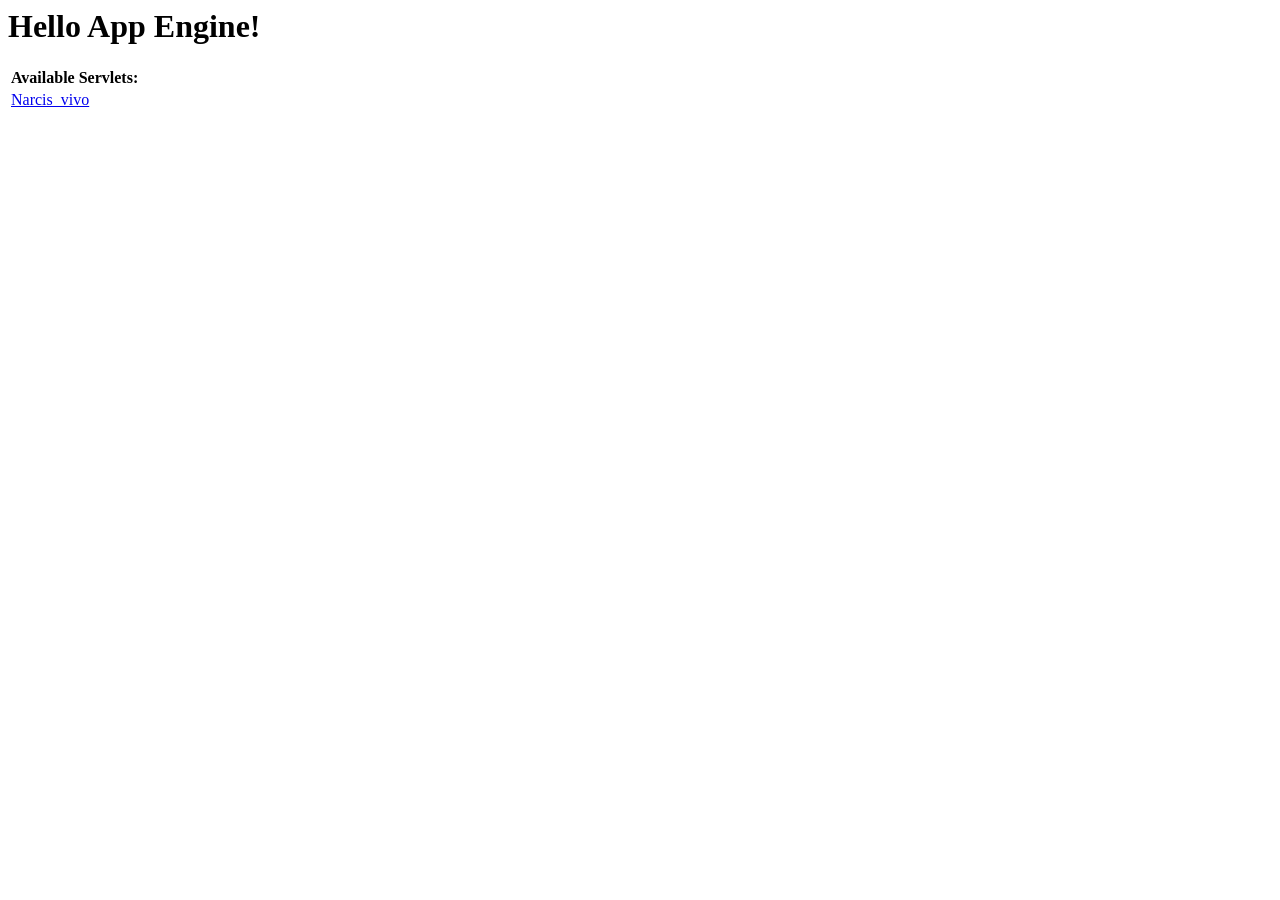
==== webapp/narcis-vivo/war/index.html @ e96c1cd5 "Added skeleton of webapp" ====
<!DOCTYPE HTML PUBLIC "-//W3C//DTD HTML 4.01 Transitional//EN">
<!-- The HTML 4.01 Transitional DOCTYPE declaration-->
<!-- above set at the top of the file will set     -->
<!-- the browser's rendering engine into           -->
<!-- "Quirks Mode". Replacing this declaration     -->
<!-- with a "Standards Mode" doctype is supported, -->
<!-- but may lead to some differences in layout.   -->

<html>
  <head>
    <meta http-equiv="content-type" content="text/html; charset=UTF-8">
    <title>Hello App Engine</title>
  </head>

  <body>
    <h1>Hello App Engine!</h1>
	
    <table>
      <tr>
        <td colspan="2" style="font-weight:bold;">Available Servlets:</td>        
      </tr>
      <tr>
        <td><a href="narcis_vivo">Narcis_vivo</a></td>
      </tr>
    </table>
  </body>
</html>
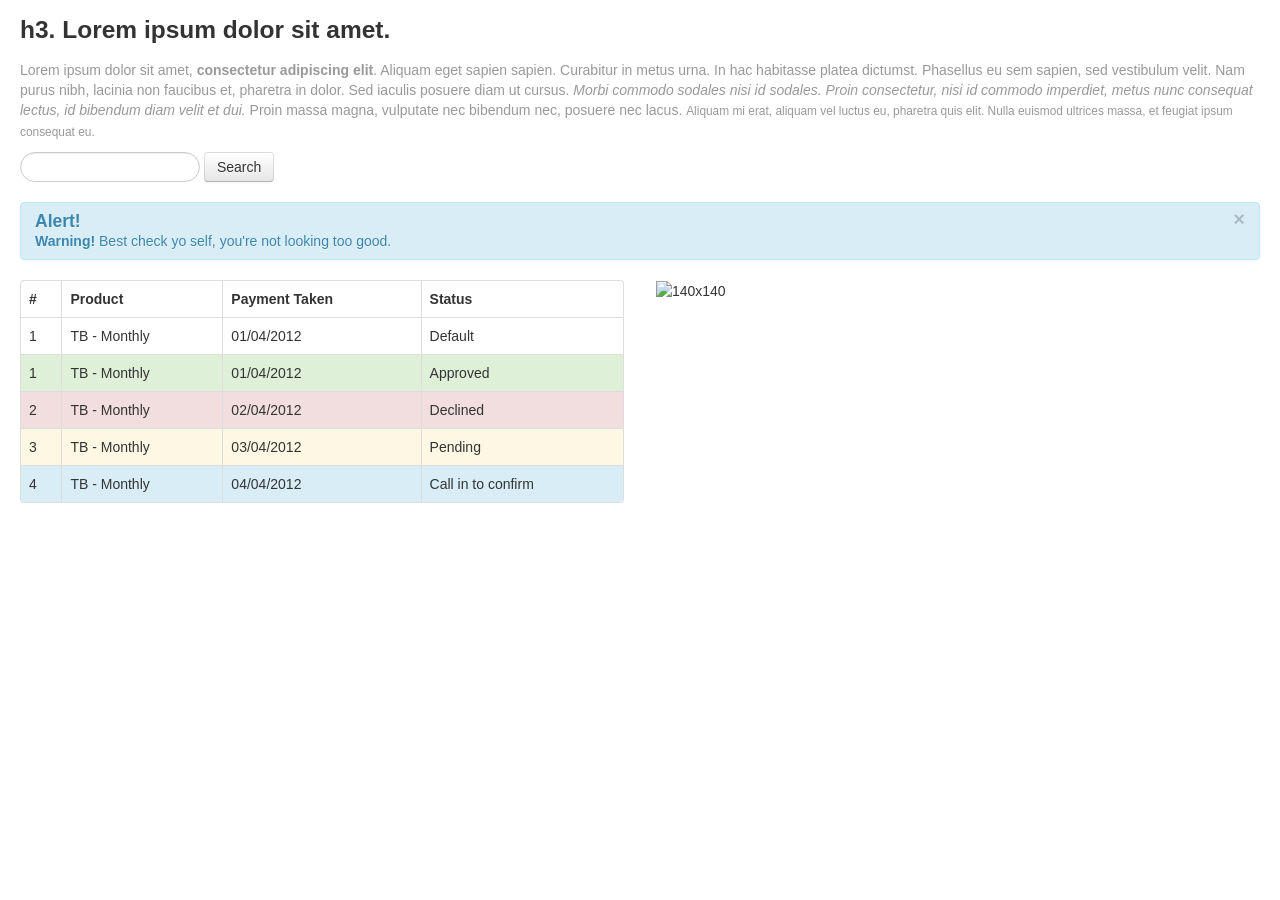
==== commit 3bc4f98a: "Added layout" ====
--- a/webapp/narcis-vivo/war/index.html
+++ b/webapp/narcis-vivo/war/index.html
@@ -1,27 +1,156 @@
-<!DOCTYPE HTML PUBLIC "-//W3C//DTD HTML 4.01 Transitional//EN">
-<!-- The HTML 4.01 Transitional DOCTYPE declaration-->
-<!-- above set at the top of the file will set     -->
-<!-- the browser's rendering engine into           -->
-<!-- "Quirks Mode". Replacing this declaration     -->
-<!-- with a "Standards Mode" doctype is supported, -->
-<!-- but may lead to some differences in layout.   -->
+<!DOCTYPE html>
+<html lang="en">
+<head>
+  <meta charset="utf-8">
+  <title>Bootstrap, from LayoutIt!</title>
+  <meta name="viewport" content="width=device-width, initial-scale=1.0">
+  <meta name="description" content="">
+  <meta name="author" content="">
 
-<html>
-  <head>
-    <meta http-equiv="content-type" content="text/html; charset=UTF-8">
-    <title>Hello App Engine</title>
-  </head>
+	<!--link rel="stylesheet/less" href="less/bootstrap.less" type="text/css" /-->
+	<!--link rel="stylesheet/less" href="less/responsive.less" type="text/css" /-->
+	<!--script src="js/less-1.3.3.min.js"></script-->
+	<!--append ‘#!watch’ to the browser URL, then refresh the page. -->
+	
+	<link href="css/bootstrap.min.css" rel="stylesheet">
+	<link href="css/bootstrap-responsive.min.css" rel="stylesheet">
+	<link href="css/style.css" rel="stylesheet">
 
-  <body>
-    <h1>Hello App Engine!</h1>
-	
-    <table>
-      <tr>
-        <td colspan="2" style="font-weight:bold;">Available Servlets:</td>        
-      </tr>
-      <tr>
-        <td><a href="narcis_vivo">Narcis_vivo</a></td>
-      </tr>
-    </table>
-  </body>
+  <!-- HTML5 shim, for IE6-8 support of HTML5 elements -->
+  <!--[if lt IE 9]>
+    <script src="js/html5shiv.js"></script>
+  <![endif]-->
+
+  <!-- Fav and touch icons -->
+  <link rel="apple-touch-icon-precomposed" sizes="144x144" href="img/apple-touch-icon-144-precomposed.png">
+  <link rel="apple-touch-icon-precomposed" sizes="114x114" href="img/apple-touch-icon-114-precomposed.png">
+  <link rel="apple-touch-icon-precomposed" sizes="72x72" href="img/apple-touch-icon-72-precomposed.png">
+  <link rel="apple-touch-icon-precomposed" href="img/apple-touch-icon-57-precomposed.png">
+  <link rel="shortcut icon" href="img/favicon.png">
+  
+	<script type="text/javascript" src="js/jquery.min.js"></script>
+	<script type="text/javascript" src="js/bootstrap.min.js"></script>
+	<script type="text/javascript" src="js/scripts.js"></script>
+</head>
+
+<body>
+<div class="container-fluid">
+	<div class="row-fluid">
+		<div class="span12">
+			<h3 class="text-left">
+				h3. Lorem ipsum dolor sit amet.
+			</h3>
+			<p class="muted">
+				Lorem ipsum dolor sit amet, <strong>consectetur adipiscing elit</strong>. Aliquam eget sapien sapien. Curabitur in metus urna. In hac habitasse platea dictumst. Phasellus eu sem sapien, sed vestibulum velit. Nam purus nibh, lacinia non faucibus et, pharetra in dolor. Sed iaculis posuere diam ut cursus. <em>Morbi commodo sodales nisi id sodales. Proin consectetur, nisi id commodo imperdiet, metus nunc consequat lectus, id bibendum diam velit et dui.</em> Proin massa magna, vulputate nec bibendum nec, posuere nec lacus. <small>Aliquam mi erat, aliquam vel luctus eu, pharetra quis elit. Nulla euismod ultrices massa, et feugiat ipsum consequat eu.</small>
+			</p>
+			<form class="form-search">
+				<input class="input-medium search-query" type="text"> <button type="submit" class="btn">Search</button>
+			</form>
+			<div class="alert alert-info">
+				 <button type="button" class="close" data-dismiss="alert">×</button>
+				<h4>
+					Alert!
+				</h4> <strong>Warning!</strong> Best check yo self, you're not looking too good.
+			</div>
+		</div>
+	</div>
+	<div class="row-fluid">
+		<div class="span6">
+			<table class="table table-hover table-bordered">
+				<thead>
+					<tr>
+						<th>
+							#
+						</th>
+						<th>
+							Product
+						</th>
+						<th>
+							Payment Taken
+						</th>
+						<th>
+							Status
+						</th>
+					</tr>
+				</thead>
+				<tbody>
+					<tr>
+						<td>
+							1
+						</td>
+						<td>
+							TB - Monthly
+						</td>
+						<td>
+							01/04/2012
+						</td>
+						<td>
+							Default
+						</td>
+					</tr>
+					<tr class="success">
+						<td>
+							1
+						</td>
+						<td>
+							TB - Monthly
+						</td>
+						<td>
+							01/04/2012
+						</td>
+						<td>
+							Approved
+						</td>
+					</tr>
+					<tr class="error">
+						<td>
+							2
+						</td>
+						<td>
+							TB - Monthly
+						</td>
+						<td>
+							02/04/2012
+						</td>
+						<td>
+							Declined
+						</td>
+					</tr>
+					<tr class="warning">
+						<td>
+							3
+						</td>
+						<td>
+							TB - Monthly
+						</td>
+						<td>
+							03/04/2012
+						</td>
+						<td>
+							Pending
+						</td>
+					</tr>
+					<tr class="info">
+						<td>
+							4
+						</td>
+						<td>
+							TB - Monthly
+						</td>
+						<td>
+							04/04/2012
+						</td>
+						<td>
+							Call in to confirm
+						</td>
+					</tr>
+				</tbody>
+			</table>
+		</div>
+		<div class="span6">
+			<img alt="140x140" src="http://lorempixel.com/140/140/">
+		</div>
+	</div>
+</div>
+</body>
 </html>
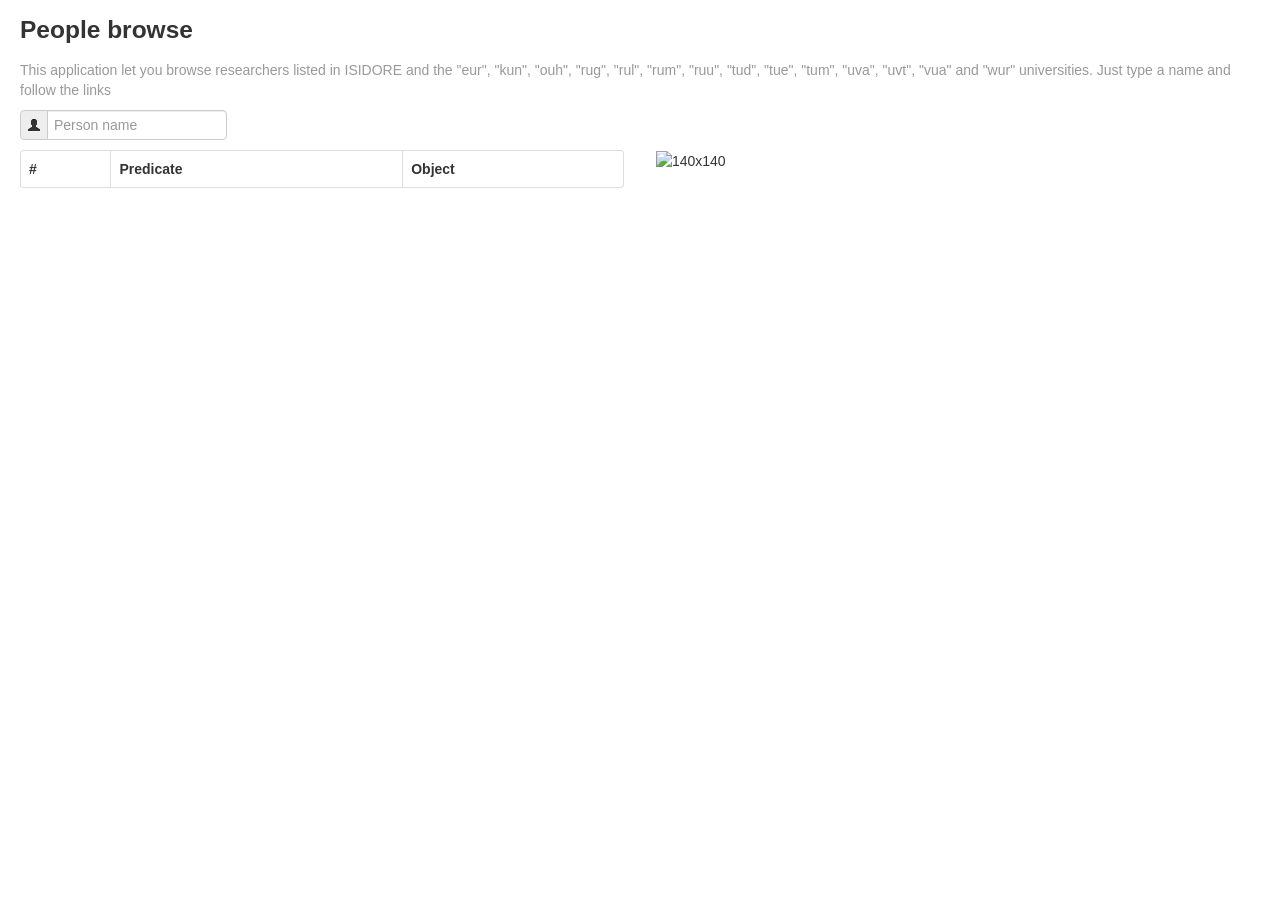
==== commit e5d00cc2: "Added new indexes" ====
--- a/webapp/narcis-vivo/war/index.html
+++ b/webapp/narcis-vivo/war/index.html
@@ -1,156 +1,80 @@
 <!DOCTYPE html>
 <html lang="en">
 <head>
-  <meta charset="utf-8">
-  <title>Bootstrap, from LayoutIt!</title>
-  <meta name="viewport" content="width=device-width, initial-scale=1.0">
-  <meta name="description" content="">
-  <meta name="author" content="">
+<meta charset="utf-8">
+<title>Bootstrap, from LayoutIt!</title>
+<meta name="viewport" content="width=device-width, initial-scale=1.0">
+<meta name="description" content="">
+<meta name="author" content="">
 
-	<!--link rel="stylesheet/less" href="less/bootstrap.less" type="text/css" /-->
-	<!--link rel="stylesheet/less" href="less/responsive.less" type="text/css" /-->
-	<!--script src="js/less-1.3.3.min.js"></script-->
-	<!--append ‘#!watch’ to the browser URL, then refresh the page. -->
-	
-	<link href="css/bootstrap.min.css" rel="stylesheet">
-	<link href="css/bootstrap-responsive.min.css" rel="stylesheet">
-	<link href="css/style.css" rel="stylesheet">
+<!--link rel="stylesheet/less" href="less/bootstrap.less" type="text/css" /-->
+<!--link rel="stylesheet/less" href="less/responsive.less" type="text/css" /-->
+<!--script src="js/less-1.3.3.min.js"></script-->
+<!--append ‘#!watch’ to the browser URL, then refresh the page. -->
 
-  <!-- HTML5 shim, for IE6-8 support of HTML5 elements -->
-  <!--[if lt IE 9]>
+<link href="css/bootstrap.min.css" rel="stylesheet">
+<link href="css/bootstrap-responsive.min.css" rel="stylesheet">
+<link href="css/style.css" rel="stylesheet">
+
+<!-- HTML5 shim, for IE6-8 support of HTML5 elements -->
+<!--[if lt IE 9]>
     <script src="js/html5shiv.js"></script>
   <![endif]-->
 
-  <!-- Fav and touch icons -->
-  <link rel="apple-touch-icon-precomposed" sizes="144x144" href="img/apple-touch-icon-144-precomposed.png">
-  <link rel="apple-touch-icon-precomposed" sizes="114x114" href="img/apple-touch-icon-114-precomposed.png">
-  <link rel="apple-touch-icon-precomposed" sizes="72x72" href="img/apple-touch-icon-72-precomposed.png">
-  <link rel="apple-touch-icon-precomposed" href="img/apple-touch-icon-57-precomposed.png">
-  <link rel="shortcut icon" href="img/favicon.png">
-  
-	<script type="text/javascript" src="js/jquery.min.js"></script>
-	<script type="text/javascript" src="js/bootstrap.min.js"></script>
-	<script type="text/javascript" src="js/scripts.js"></script>
+<!-- Fav and touch icons -->
+<link rel="apple-touch-icon-precomposed" sizes="144x144"
+	href="img/apple-touch-icon-144-precomposed.png">
+<link rel="apple-touch-icon-precomposed" sizes="114x114"
+	href="img/apple-touch-icon-114-precomposed.png">
+<link rel="apple-touch-icon-precomposed" sizes="72x72"
+	href="img/apple-touch-icon-72-precomposed.png">
+<link rel="apple-touch-icon-precomposed"
+	href="img/apple-touch-icon-57-precomposed.png">
+<link rel="shortcut icon" href="img/favicon.png">
+
+<script type="text/javascript" src="js/jquery.min.js"></script>
+<!-- From https://github.com/browserstate/history.js -->
+<script type="text/javascript" src="js/jquery.history.js"></script>
+<!-- https://github.com/devbridge/jQuery-Autocomplete -->
+<script type="text/javascript" src="js/jquery.autocomplete.min.js"></script>
+<script type="text/javascript" src="js/bootstrap.min.js"></script>
+<script type="text/javascript" src="js/scripts.js"></script>
 </head>
 
 <body>
-<div class="container-fluid">
-	<div class="row-fluid">
-		<div class="span12">
-			<h3 class="text-left">
-				h3. Lorem ipsum dolor sit amet.
-			</h3>
-			<p class="muted">
-				Lorem ipsum dolor sit amet, <strong>consectetur adipiscing elit</strong>. Aliquam eget sapien sapien. Curabitur in metus urna. In hac habitasse platea dictumst. Phasellus eu sem sapien, sed vestibulum velit. Nam purus nibh, lacinia non faucibus et, pharetra in dolor. Sed iaculis posuere diam ut cursus. <em>Morbi commodo sodales nisi id sodales. Proin consectetur, nisi id commodo imperdiet, metus nunc consequat lectus, id bibendum diam velit et dui.</em> Proin massa magna, vulputate nec bibendum nec, posuere nec lacus. <small>Aliquam mi erat, aliquam vel luctus eu, pharetra quis elit. Nulla euismod ultrices massa, et feugiat ipsum consequat eu.</small>
-			</p>
-			<form class="form-search">
-				<input class="input-medium search-query" type="text"> <button type="submit" class="btn">Search</button>
-			</form>
-			<div class="alert alert-info">
-				 <button type="button" class="close" data-dismiss="alert">×</button>
-				<h4>
-					Alert!
-				</h4> <strong>Warning!</strong> Best check yo self, you're not looking too good.
+	<div class="container-fluid">
+		<div class="row-fluid">
+			<div class="span12">
+				<h3 class="text-left">People browse</h3>
+				<p class="muted">This application let you browse researchers
+					listed in ISIDORE and the "eur", "kun", "ouh", "rug", "rul", "rum",
+					"ruu", "tud", "tue", "tum", "uva", "uvt", "vua" and "wur"
+					universities. Just type a name and follow the links</p>
+				<div class="input-prepend">
+					<span class="add-on"><i class="icon-user"></i></span> <input
+						id="search-name" class="span2" id="prependedInput" type="text"
+						size="200" placeholder="Person name">
+				</div>
+			</div>
+		</div>
+		<div class="row-fluid">
+			<div class="span6">
+				<table class="table table-hover table-bordered">
+					<thead>
+						<tr>
+							<th>#</th>
+							<th>Predicate</th>
+							<th>Object</th>
+						</tr>
+					</thead>
+					<tbody id="triplesBody">
+					</tbody>
+				</table>
+			</div>
+			<div class="span6">
+				<img alt="140x140" src="http://lorempixel.com/140/140/">
 			</div>
 		</div>
 	</div>
-	<div class="row-fluid">
-		<div class="span6">
-			<table class="table table-hover table-bordered">
-				<thead>
-					<tr>
-						<th>
-							#
-						</th>
-						<th>
-							Product
-						</th>
-						<th>
-							Payment Taken
-						</th>
-						<th>
-							Status
-						</th>
-					</tr>
-				</thead>
-				<tbody>
-					<tr>
-						<td>
-							1
-						</td>
-						<td>
-							TB - Monthly
-						</td>
-						<td>
-							01/04/2012
-						</td>
-						<td>
-							Default
-						</td>
-					</tr>
-					<tr class="success">
-						<td>
-							1
-						</td>
-						<td>
-							TB - Monthly
-						</td>
-						<td>
-							01/04/2012
-						</td>
-						<td>
-							Approved
-						</td>
-					</tr>
-					<tr class="error">
-						<td>
-							2
-						</td>
-						<td>
-							TB - Monthly
-						</td>
-						<td>
-							02/04/2012
-						</td>
-						<td>
-							Declined
-						</td>
-					</tr>
-					<tr class="warning">
-						<td>
-							3
-						</td>
-						<td>
-							TB - Monthly
-						</td>
-						<td>
-							03/04/2012
-						</td>
-						<td>
-							Pending
-						</td>
-					</tr>
-					<tr class="info">
-						<td>
-							4
-						</td>
-						<td>
-							TB - Monthly
-						</td>
-						<td>
-							04/04/2012
-						</td>
-						<td>
-							Call in to confirm
-						</td>
-					</tr>
-				</tbody>
-			</table>
-		</div>
-		<div class="span6">
-			<img alt="140x140" src="http://lorempixel.com/140/140/">
-		</div>
-	</div>
-</div>
 </body>
 </html>
--- a/webapp/narcis-vivo/war/css/style.css
+++ b/webapp/narcis-vivo/war/css/style.css
@@ -0,0 +1,6 @@
+
+
+.autocomplete-suggestions { border: 1px solid #999; background: #FFF; overflow: auto; }
+.autocomplete-suggestion { padding: 2px 5px; white-space: nowrap; overflow: hidden; }
+.autocomplete-selected { background: #F0F0F0; }
+.autocomplete-suggestions strong { font-weight: normal; color: #3399FF; }
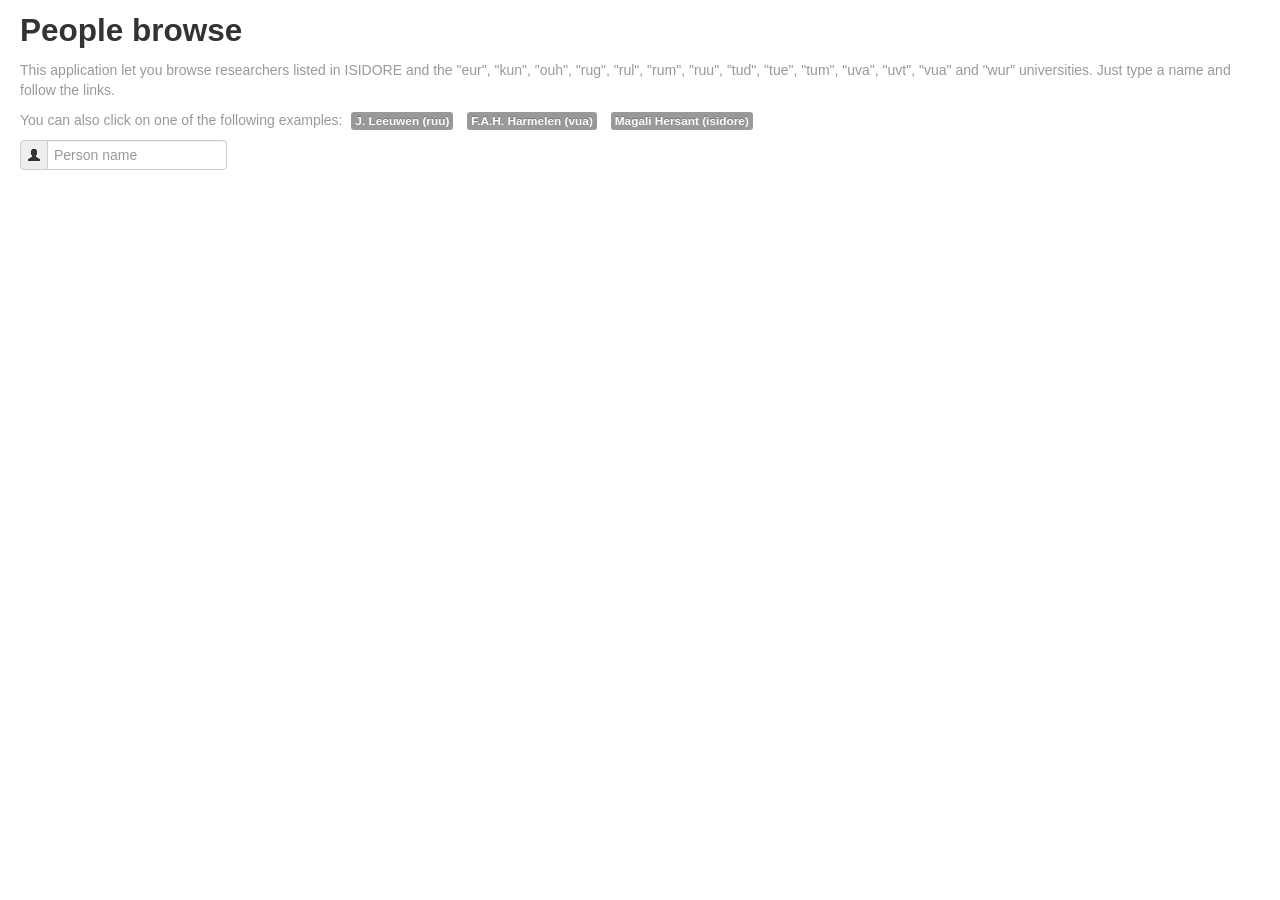
==== commit 2d6a11b2: "First fully working prototype" ====
--- a/webapp/narcis-vivo/war/index.html
+++ b/webapp/narcis-vivo/war/index.html
@@ -45,11 +45,22 @@
 	<div class="container-fluid">
 		<div class="row-fluid">
 			<div class="span12">
-				<h3 class="text-left">People browse</h3>
-				<p class="muted">This application let you browse researchers
-					listed in ISIDORE and the "eur", "kun", "ouh", "rug", "rul", "rum",
-					"ruu", "tud", "tue", "tum", "uva", "uvt", "vua" and "wur"
-					universities. Just type a name and follow the links</p>
+				<h2 class="text-left">People browse</h2>
+				<p class="muted">
+					This application let you browse researchers listed in ISIDORE and
+					the "eur", "kun", "ouh", "rug", "rul", "rum", "ruu", "tud", "tue",
+					"tum", "uva", "uvt", "vua" and "wur" universities. Just type a name
+					and follow the links.</p>
+					<p class="muted"> You can also click on one of the following
+					examples: <a class="label" href="#"
+						onCLick="changeState('http://ruu.example.org/individual/Person_PRS1234619');">J.
+						Leeuwen (ruu)</a> <span class="label"
+						onCLick="changeState('http://vua.example.org/individual/Person_PRS1242925');">F.A.H.
+						Harmelen (vua)</span> <span class="label"
+						onCLick="changeState('http://hal.archives-ouvertes.fr/autlabid/Magali_Hersant_65');">Magali
+						Hersant (isidore)</span>
+
+				</p>
 				<div class="input-prepend">
 					<span class="add-on"><i class="icon-user"></i></span> <input
 						id="search-name" class="span2" id="prependedInput" type="text"
@@ -57,22 +68,49 @@
 				</div>
 			</div>
 		</div>
-		<div class="row-fluid">
-			<div class="span6">
-				<table class="table table-hover table-bordered">
-					<thead>
-						<tr>
-							<th>#</th>
-							<th>Predicate</th>
-							<th>Object</th>
-						</tr>
-					</thead>
-					<tbody id="triplesBody">
-					</tbody>
-				</table>
+		<div class="row-fluid ">
+			<div class="span12">
+				<div id="loadingScreen" class="progress progress-striped active">
+					<div class="bar" style="width: 100%;">Loading ...</div>
+				</div>
 			</div>
-			<div class="span6">
-				<img alt="140x140" src="http://lorempixel.com/140/140/">
+		</div>
+		<div id="dataScreen">
+			<div class="row-fluid">
+				<div class="span12">
+					<h2 class="text-left">Centres of interest</h2>
+					<span id="interestsBody"></span>
+				</div>
+			</div>
+			<div class="row-fluid">
+				<div class="span6">
+					<h2 class="text-left">Description</h2>
+					<table class="table table-striped table-hover table-bordered">
+						<thead>
+							<tr>
+								<th>#</th>
+								<th>Predicate</th>
+								<th>Object</th>
+							</tr>
+						</thead>
+						<tbody id="triplesBody">
+						</tbody>
+					</table>
+				</div>
+				<div class="span6">
+					<h2 class="text-left">People with shared interests</h2>
+					<table class="table table-striped table-hover table-bordered">
+						<thead>
+							<tr>
+								<th>#</th>
+								<th>Source</th>
+								<th>Person</th>
+							</tr>
+						</thead>
+						<tbody id="relationsBody">
+						</tbody>
+					</table>
+				</div>
 			</div>
 		</div>
 	</div>
--- a/webapp/narcis-vivo/war/css/style.css
+++ b/webapp/narcis-vivo/war/css/style.css
@@ -1,6 +1,25 @@
+.autocomplete-suggestions {
+	border: 1px solid #999;
+	background: #FFF;
+	overflow: auto;
+}
 
+.autocomplete-suggestion {
+	padding: 2px 5px;
+	white-space: nowrap;
+	overflow: hidden;
+}
 
-.autocomplete-suggestions { border: 1px solid #999; background: #FFF; overflow: auto; }
-.autocomplete-suggestion { padding: 2px 5px; white-space: nowrap; overflow: hidden; }
-.autocomplete-selected { background: #F0F0F0; }
-.autocomplete-suggestions strong { font-weight: normal; color: #3399FF; }
+.autocomplete-selected {
+	background: #F0F0F0;
+}
+
+.autocomplete-suggestions strong {
+	font-weight: normal;
+	color: #3399FF;
+}
+
+.label {
+	margin-left: 5px;
+	margin-right: 5px;
+}
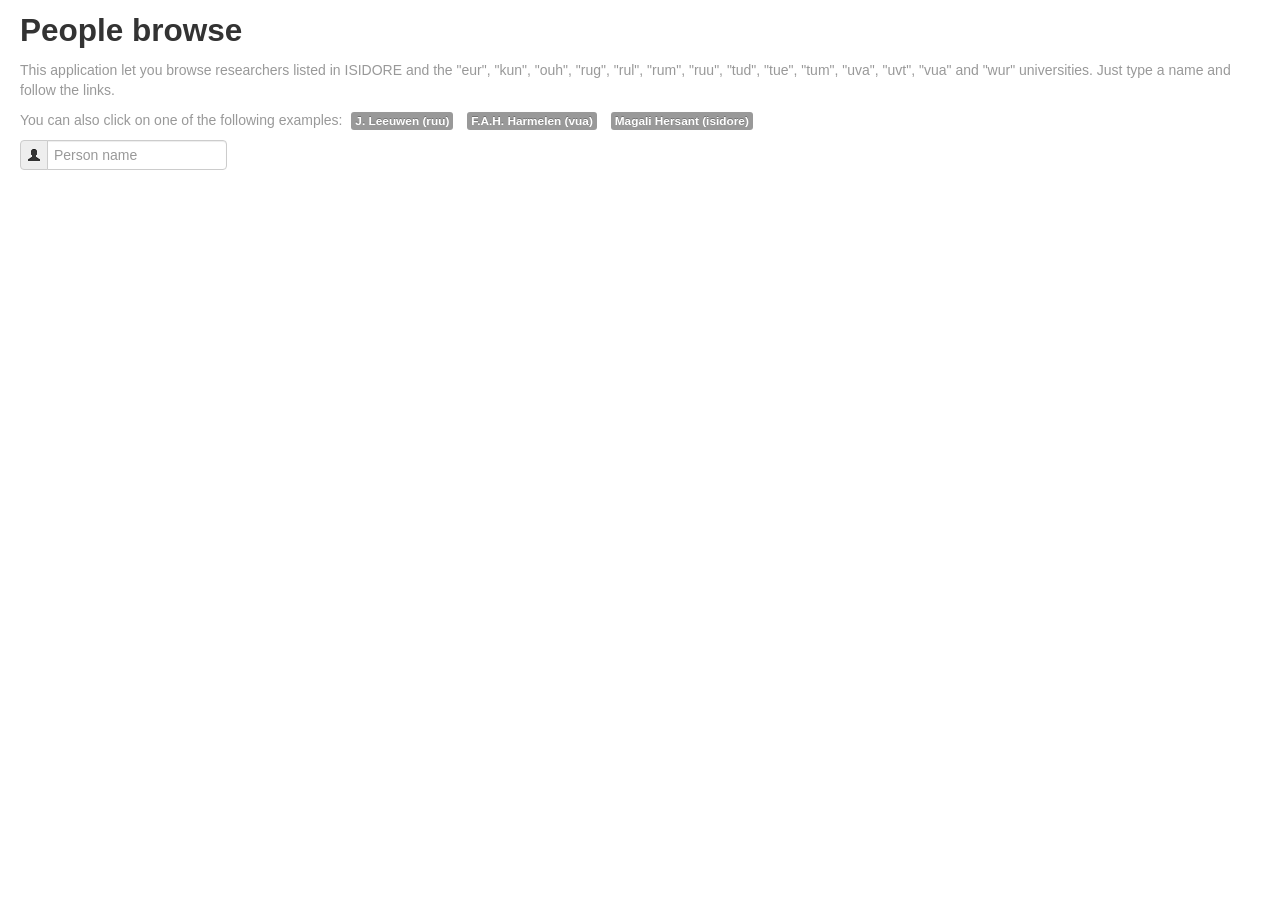
==== commit 356c738d: "Final tweaks" ====
--- a/webapp/narcis-vivo/war/index.html
+++ b/webapp/narcis-vivo/war/index.html
@@ -46,19 +46,19 @@
 		<div class="row-fluid">
 			<div class="span12">
 				<h2 class="text-left">People browse</h2>
+				<p class="muted">This application let you browse researchers
+					listed in ISIDORE and the "eur", "kun", "ouh", "rug", "rul", "rum",
+					"ruu", "tud", "tue", "tum", "uva", "uvt", "vua" and "wur"
+					universities. Just type a name and follow the links.</p>
 				<p class="muted">
-					This application let you browse researchers listed in ISIDORE and
-					the "eur", "kun", "ouh", "rug", "rul", "rum", "ruu", "tud", "tue",
-					"tum", "uva", "uvt", "vua" and "wur" universities. Just type a name
-					and follow the links.</p>
-					<p class="muted"> You can also click on one of the following
-					examples: <a class="label" href="#"
+					You can also click on one of the following examples: <a
+						class="label" href="#"
 						onCLick="changeState('http://ruu.example.org/individual/Person_PRS1234619');">J.
-						Leeuwen (ruu)</a> <span class="label"
+						Leeuwen (ruu)</a> <a class="label" href="#"
 						onCLick="changeState('http://vua.example.org/individual/Person_PRS1242925');">F.A.H.
-						Harmelen (vua)</span> <span class="label"
+						Harmelen (vua)</a> <a class="label" href="#"
 						onCLick="changeState('http://hal.archives-ouvertes.fr/autlabid/Magali_Hersant_65');">Magali
-						Hersant (isidore)</span>
+						Hersant (isidore)</a>
 
 				</p>
 				<div class="input-prepend">
